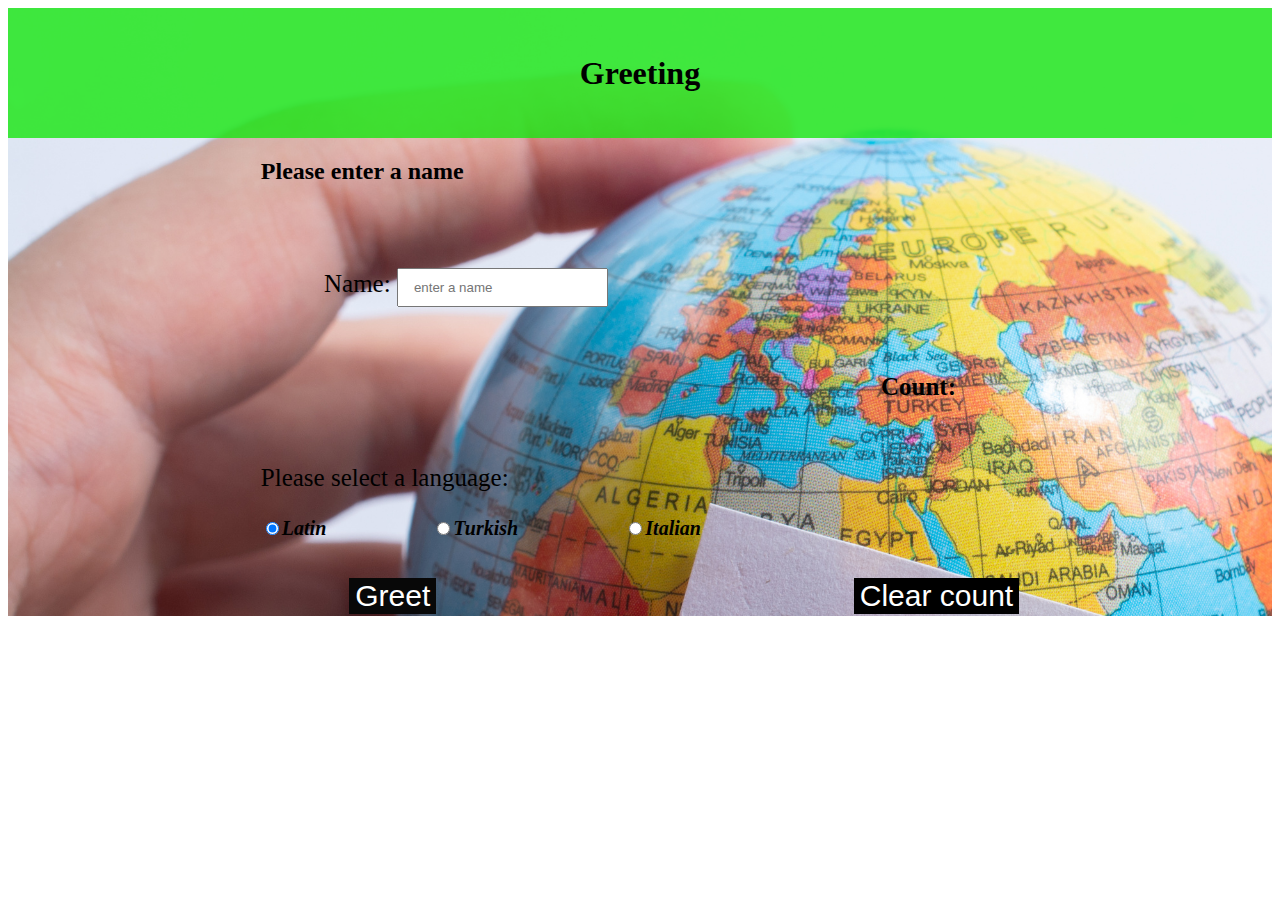
==== index.html @ 590c53be "greetings html & css" ====
<!DOCTYPE html>
<html lang="en">
<head>
    <link rel="stylesheet" href="greetings.css">
    <meta charset="UTF-8">
    <meta http-equiv="X-UA-Compatible" content="IE=edge">
    <meta name="viewport" content="width=device-width, initial-scale=1.0">
    <title>Document</title>
</head>
<body>

    <div style="background-image: url(images/greet\ background.png);">
        
        <div class="header">
            <h1>Greeting</h1>
        </div>
    
        <div class="greet-name">
            <h2>Please enter a name</h2>
        </div>

        <div class="errorMessage">
            <span class="errorOutputMessage"></span>
        </div>
    
        <div class="text-box">
            <label for="name">Name: </label>
            <input class="textName" type="text" placeholder="enter a name">
            <!-- <button class="greet" type="button" name="button" >Greet</button> -->
        </div>

        <div class="message">
            <span class="outputMessage"></span>
        </div>

        <div class="counter">
            <label for="count">Count:<span class="counterValue"></span> </label>
        </div>


        <div class="radio-buttons">
            <p>Please select a language:</p>
            <form>
                <label class="radio-inline">
                    <input class="radio-btn" type="radio" name="language" value="latin" checked>Latin
                </label>
                <label class="radio-inline">
                    <input class="radio-btn" type="radio" name="language" value="turkish">Turkish
                </label>
                <label class="radio-inline">
                    <input class="radio-btn" type="radio" name="language" value="italian">Italian
                </label>
            </form>
        </div>
    
        <div class="buttons">
            <div class="greet-button">
                <button class="greet" type="button" name="button" >Greet</button>
            </div>
        
            <div class="clear-button">
                <button class="clear" type="button" name="clear-count-button" >Clear count</button>
            </div>
        </div>

    
    </div> 

    <script src="factory-function/greet-factory.js"></script>
    <script src="javascript/greet.js"></script>


    
</body>
</html>
---- greetings.css ----
body{
    box-sizing: border-box;
    /* background-image: url(images/greet\ background.png);
    opacity: 0.5;
    z-index: -1; */
}

body .style{
    z-index: -1;
    opacity: 0.5;
}

.header{
    background-color: rgba(24, 230, 17, 0.808);
    text-align: center;
    font-family: 'Trebuchet MS';
    padding-top: 2%;
    padding-bottom: 2%;
}

.greet-name{
    /* text-align: center; */
    padding-left: 20%;
}

.buttons{
    clear: both;
    padding-top: 3%;
    padding-bottom: 3%;
}

.buttons .clear-button .clear{
    float: right;
    margin-right: 20%;
    background-color: black;
    /* border-radius: 50%; */
    border: orangered;
    color: white;
    font-size: 30px;
    /* padding-top: 3%; */
}

.buttons .clear-button .clear:hover{
    background-color: rgb(247, 83, 23);
  color:black;
}

.text-box{
    /* padding-top: 3%; */
    /* margin-left: 25%; */
    /* text-align: center; */
    font-size: 25px;
    padding-left: 25%;
    padding-top: 5%;
}

.text-box .textName{
    padding: 10px 15px;
}

.counter{
    text-align: right;
    margin-right: 25%;
    font-size: 25px;
    padding-top: 3%;
    font-weight: bold;
    /* font-style: initial; */
}

.buttons .greet-button .greet{
    margin-left: 27%;
    float: left;
    background-color: rgb(8, 8, 8);
    border: yellow;
    color: white;
    /* border-radius: 25%; */
    font-size: 30px;
}

.buttons .greet-button .greet:hover{
    background-color: rgb(243, 243, 50);
  color:black;
}

.radio-buttons{
    /* display: grid; */
    padding-top: 3%;
    margin-left: 20%;
}

.radio-buttons p{
    font-family: fantasy;
    font-size: 25px;
}

.radio-buttons .radio-inline{
    padding-right: 10%;
    font-size: 20px;
    font-family: fantasy;
    font-style: italic;
    font-weight: bold;
}

.radio-buttons .name{
    font-size: 20px;
}

.message .outputMessage{
    padding-left: 30%;
    /* margin-top: 5%; */
    padding-top: 3%;
    font-weight: bold;
    font-size: 25px;
}

.errorMessage .outputErrorMessage{
    padding-left: 25%;
    padding-top: 2%;
}
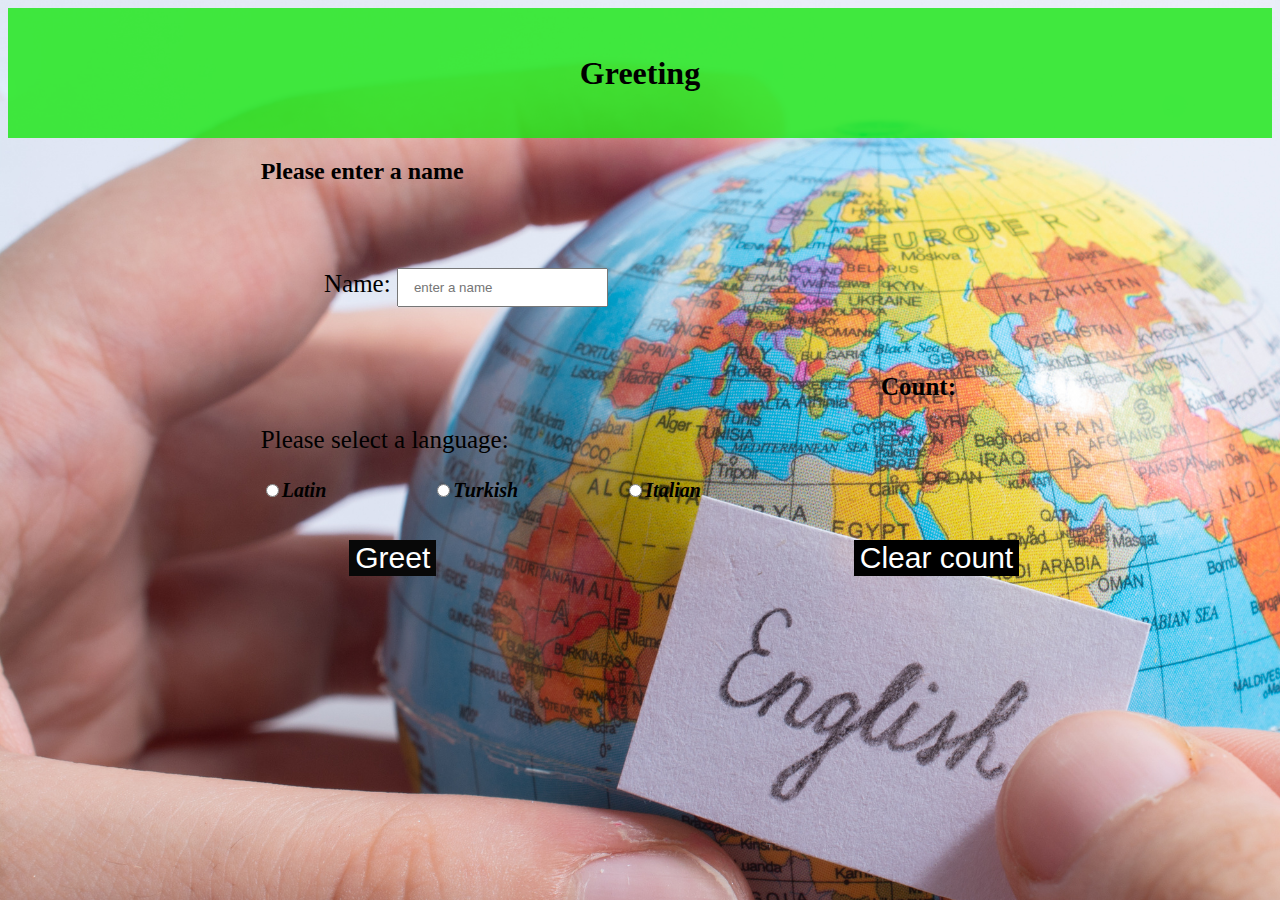
==== commit 2ada68e0: "error messages displayed" ====
--- a/index.html
+++ b/index.html
@@ -9,7 +9,7 @@
 </head>
 <body>
 
-    <div style="background-image: url(images/greet\ background.png);">
+    <!-- <div style="background-image: url(images/greet\ background.png);"> -->
         
         <div class="header">
             <h1>Greeting</h1>
@@ -64,7 +64,7 @@
         </div>
 
     
-    </div> 
+    <!-- </div>  -->
 
     <script src="factory-function/greet-factory.js"></script>
     <script src="javascript/greet.js"></script>
--- a/greetings.css
+++ b/greetings.css
@@ -1,8 +1,6 @@
 body{
     box-sizing: border-box;
-    /* background-image: url(images/greet\ background.png);
-    opacity: 0.5;
-    z-index: -1; */
+    background-image: url(images/greet\ background.png);
 }
 
 body .style{
@@ -84,7 +82,7 @@
 
 .radio-buttons{
     /* display: grid; */
-    padding-top: 3%;
+    /* padding-top: 3%; */
     margin-left: 20%;
 }
 
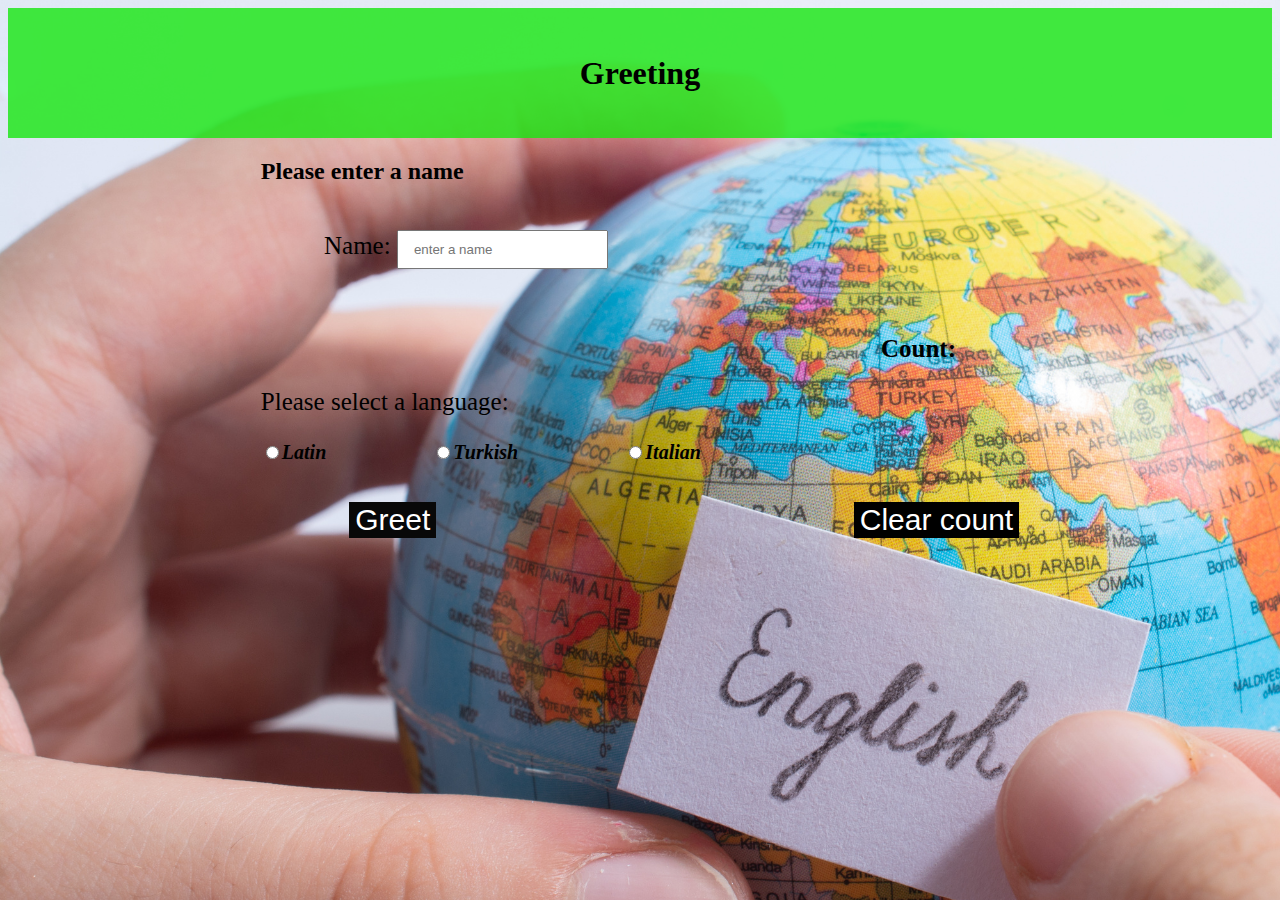
==== commit 278178c4: "message timers" ====
--- a/index.html
+++ b/index.html
@@ -5,7 +5,7 @@
     <meta charset="UTF-8">
     <meta http-equiv="X-UA-Compatible" content="IE=edge">
     <meta name="viewport" content="width=device-width, initial-scale=1.0">
-    <title>Document</title>
+    <title>Greetings</title>
 </head>
 <body>
 
@@ -25,7 +25,7 @@
     
         <div class="text-box">
             <label for="name">Name: </label>
-            <input class="textName" type="text" placeholder="enter a name">
+            <input class="textName" type="text" placeholder="enter a name"/>
             <!-- <button class="greet" type="button" name="button" >Greet</button> -->
         </div>
 
--- a/greetings.css
+++ b/greetings.css
@@ -49,7 +49,7 @@
     /* text-align: center; */
     font-size: 25px;
     padding-left: 25%;
-    padding-top: 5%;
+    padding-top: 2%;
 }
 
 .text-box .textName{
@@ -105,13 +105,14 @@
 
 .message .outputMessage{
     padding-left: 30%;
-    /* margin-top: 5%; */
-    padding-top: 3%;
     font-weight: bold;
     font-size: 25px;
 }
 
-.errorMessage .outputErrorMessage{
+.errorMessage{
     padding-left: 25%;
-    padding-top: 2%;
+    color: red;
+    font-weight: bold;
+    font-size: 15px;
+    font-family: Arial, Helvetica, sans-serif;
 }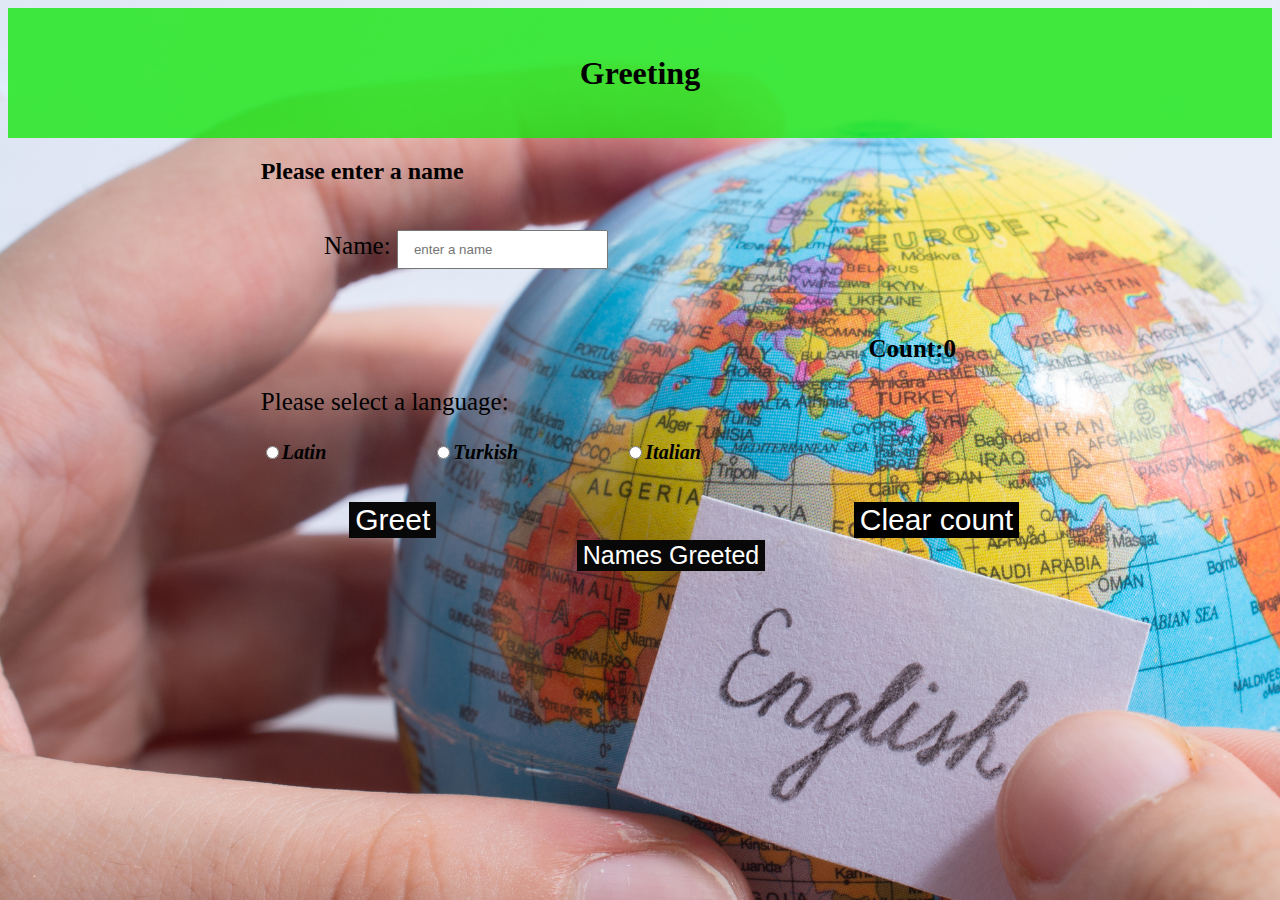
==== commit 6d8b1c29: "local storage" ====
--- a/index.html
+++ b/index.html
@@ -63,11 +63,18 @@
             </div>
         </div>
 
+        <div class="names-button">
+          <a href="namesDisplay/index.html"><button class="names" type="button" name="list-button">Names Greeted</button></a>
+
+        </div>
+
     
     <!-- </div>  -->
-
+    
+    <a href="/namesDisplay/index.html"></a>
     <script src="factory-function/greet-factory.js"></script>
     <script src="javascript/greet.js"></script>
+    
 
 
     
--- a/greetings.css
+++ b/greetings.css
@@ -115,4 +115,18 @@
     font-weight: bold;
     font-size: 15px;
     font-family: Arial, Helvetica, sans-serif;
+}
+
+.names-button .names{
+    margin-left: 45%;
+    float: left;
+    background-color: rgb(8, 8, 8);
+    border: rgb(35, 125, 243);
+    color:white;
+    font-size: 25px;
+}
+
+.names-button .names:hover{
+    background-color: rgb(19, 133, 209);
+  color:black;
 }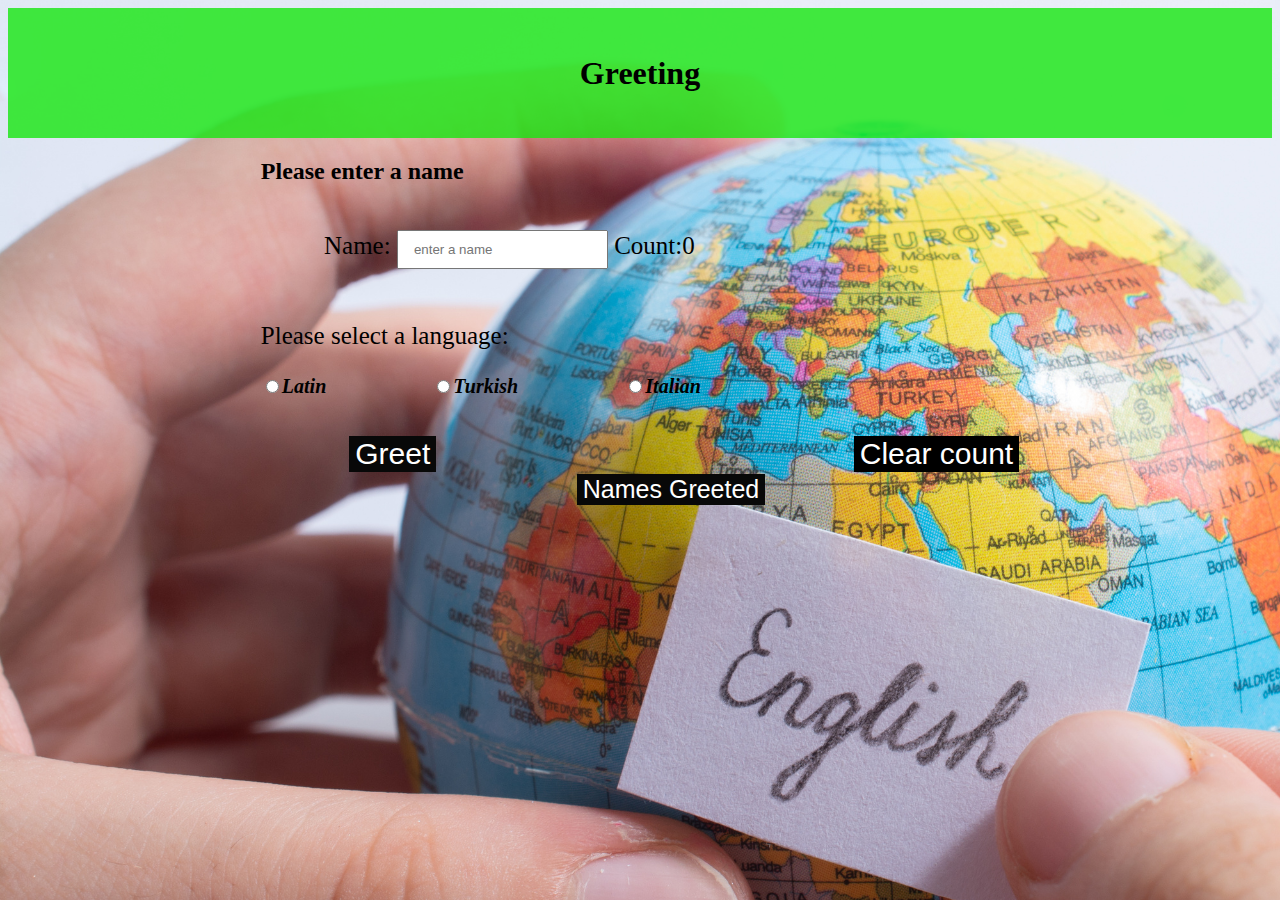
==== commit 20c3aafc: "review changes" ====
--- a/index.html
+++ b/index.html
@@ -26,6 +26,7 @@
         <div class="text-box">
             <label for="name">Name: </label>
             <input class="textName" type="text" placeholder="enter a name"/>
+            <span><label for="count">Count:<span class="counterValue"></span> </label></span>
             <!-- <button class="greet" type="button" name="button" >Greet</button> -->
         </div>
 
@@ -33,9 +34,9 @@
             <span class="outputMessage"></span>
         </div>
 
-        <div class="counter">
+        <!-- <div class="counter">
             <label for="count">Count:<span class="counterValue"></span> </label>
-        </div>
+        </div> -->
 
 
         <div class="radio-buttons">
--- a/greetings.css
+++ b/greetings.css
@@ -56,14 +56,13 @@
     padding: 10px 15px;
 }
 
-.counter{
+/* .counter{
     text-align: right;
     margin-right: 25%;
     font-size: 25px;
     padding-top: 3%;
     font-weight: bold;
-    /* font-style: initial; */
-}
+} */
 
 .buttons .greet-button .greet{
     margin-left: 27%;
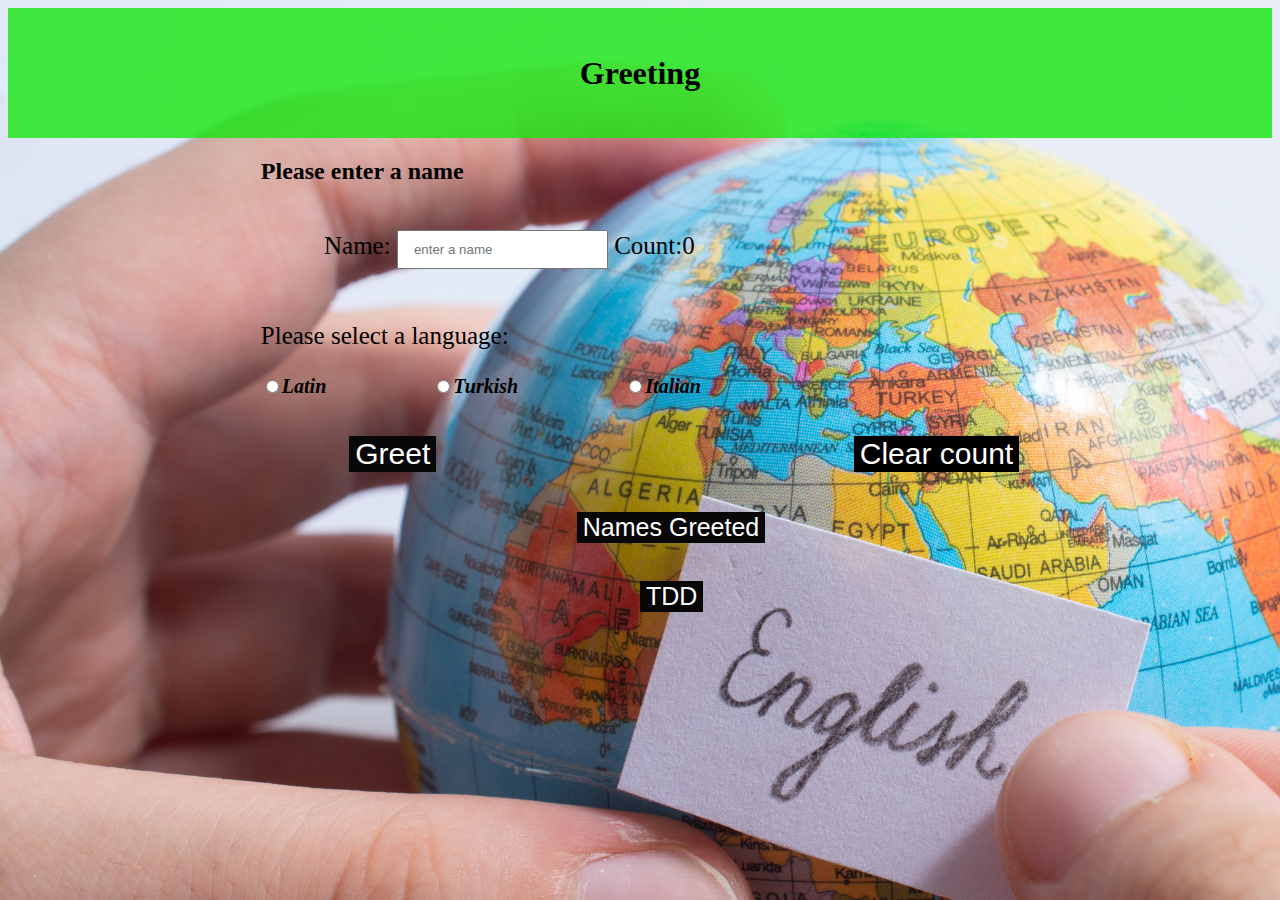
==== commit 3106948d: "unit test link" ====
--- a/index.html
+++ b/index.html
@@ -69,6 +69,10 @@
 
         </div>
 
+        <div class="TDD-button">
+            <a href="https://kimfrans.github.io/greetings/factory-function/"><button class="tdd" type="button" name="tdd-button">TDD</button></a>
+          </div>
+
     
     <!-- </div>  -->
     
--- a/greetings.css
+++ b/greetings.css
@@ -118,6 +118,7 @@
 
 .names-button .names{
     margin-left: 45%;
+    margin-top: 3%;
     float: left;
     background-color: rgb(8, 8, 8);
     border: rgb(35, 125, 243);
@@ -128,4 +129,19 @@
 .names-button .names:hover{
     background-color: rgb(19, 133, 209);
   color:black;
+}
+
+.TDD-button .tdd{
+    margin-left: 50%;
+    margin-top: 3%;
+    float: left;
+    background-color: rgb(8, 8, 8);
+    border: rgb(243, 35, 35);
+    color:white;
+    font-size: 25px;
+}
+
+.TDD-button .tdd:hover{
+    background-color: rgb(243, 35, 35);
+    color:black;
 }